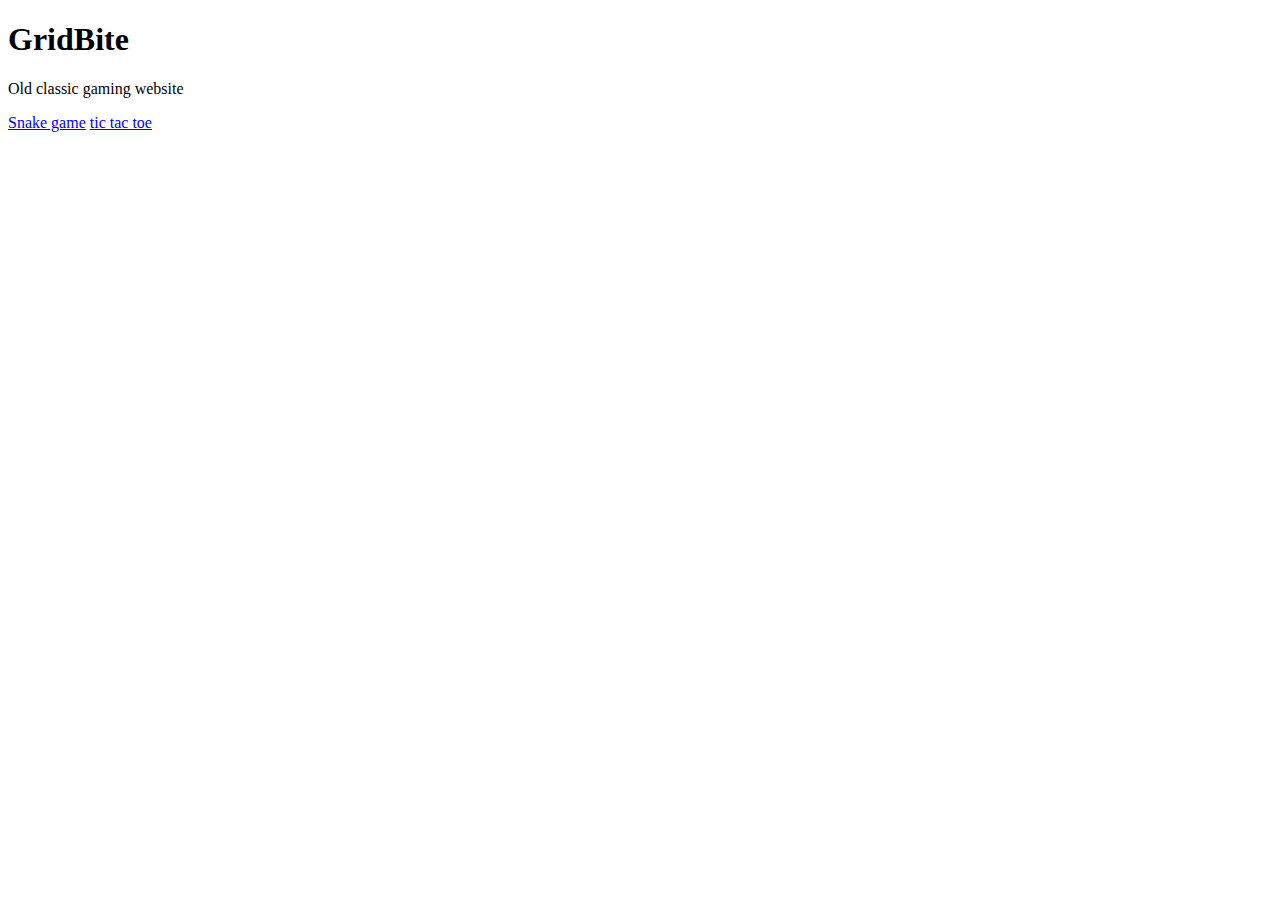
==== index.html @ cc99005e "made alanding page structure" ====
<!DOCTYPE html>
<html lang="en">
<head>
    <meta charset="UTF-8">
    <meta name="viewport" content="width=device-width, initial-scale=1.0">
    <title>GridBite</title>
</head>
<body>
    <h1>GridBite</h1>
    <p>Old classic gaming website</p>
    <a href="./snake game/index.html">Snake game</a>
    <a href="./tic tac toe/index.html">tic tac toe</a>
</body>
</html>
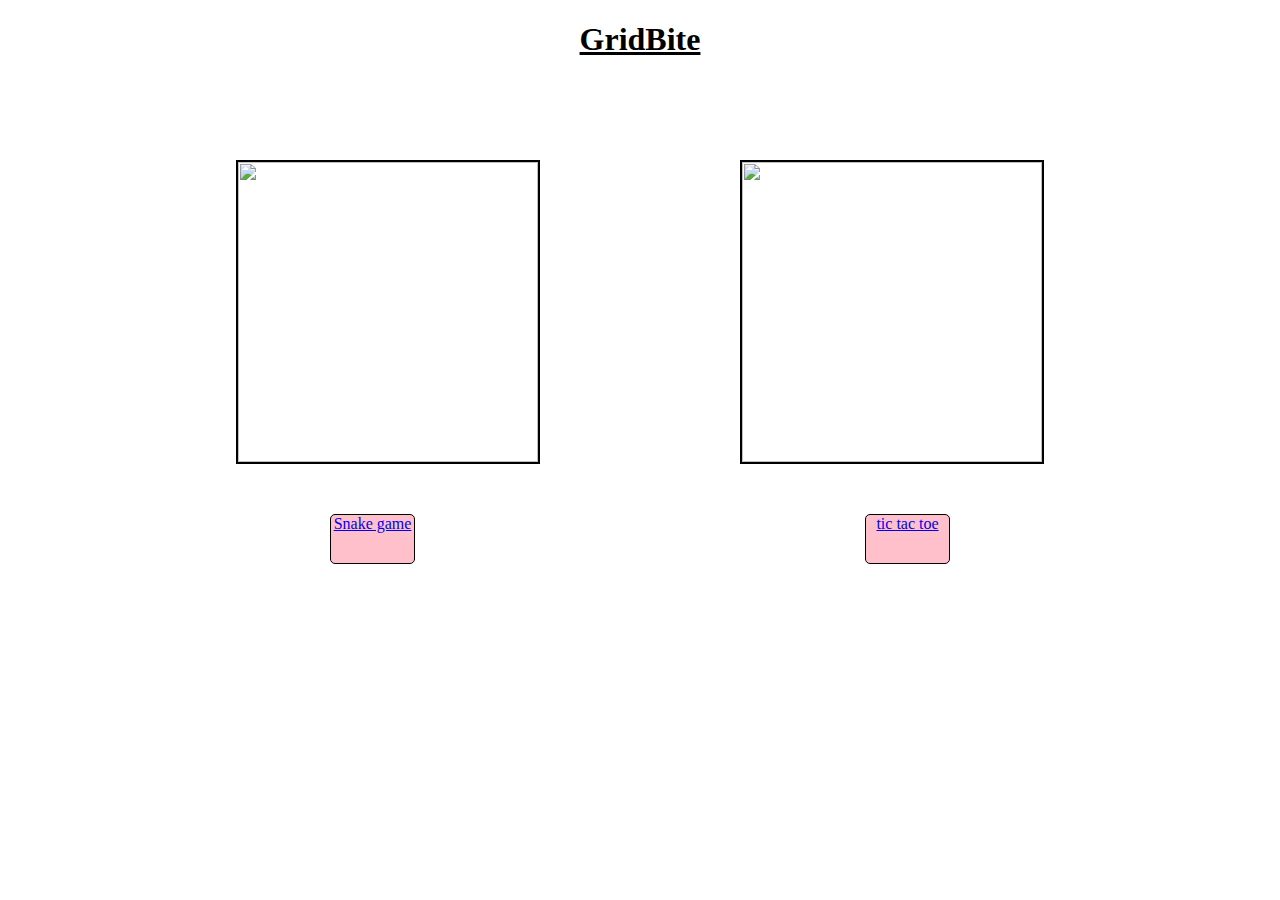
==== commit bf8b23f6: "made a combined website" ====
--- a/index.html
+++ b/index.html
@@ -3,12 +3,28 @@
 <head>
     <meta charset="UTF-8">
     <meta name="viewport" content="width=device-width, initial-scale=1.0">
+    <link rel="stylesheet" href="style.css">
     <title>GridBite</title>
 </head>
 <body>
     <h1>GridBite</h1>
-    <p>Old classic gaming website</p>
-    <a href="./snake game/index.html">Snake game</a>
-    <a href="./tic tac toe/index.html">tic tac toe</a>
+    <div class="big">
+    <div class = "container">
+        <!--<a href="./snake game/index.html">Snake game</a>-->
+        <img src="https://encrypted-tbn0.gstatic.com/images?q=tbn:ANd9GcT-vJJEIuTGujcjbaWiopVJNnq5L8hties7jA&s" class="photo">
+    </div>
+    <div class = "container">
+        <!--<a href="./tic tac toe/index.html">tic tac toe</a>-->
+        <img src="https://encrypted-tbn0.gstatic.com/images?q=tbn:ANd9GcSYAB9YptP5Ru4Fua9cFCtnl18nnRB6oovWsw&s" class="photo">
+    </div>
+    </div>
+    <div class="button">
+        <div class="options">
+             <a href="./snake game/index.html">Snake game</a> 
+        </div>
+        <div class="options">
+            <a href="./tic tac toe/index.html">tic tac toe</a>
+        </div>
+    </div>
 </body>
 </html>--- a/style.css
+++ b/style.css
@@ -0,0 +1,44 @@
+h1{
+    text-align: center;
+    text-decoration: underline;
+    padding-bottom: 80px;
+    font-family:Georgia, 'Times New Roman', Times, serif;
+}
+.container{
+    border: 2px,solid,black;
+    height: 300px;
+    width: 300px;
+    transition: background-color 0.3s;
+}
+.big{
+    display: flex;
+    flex-direction: row;
+    justify-content: center;
+    gap: 200px;
+}
+.photo{
+      height: 300px;
+      width:300px;
+}
+.container:hover{
+    background-color: #353839;
+}
+.options{
+    border: 1px,solid, black;
+    border-radius: 5px;
+    background-color: pink ;
+    height: 48px;
+    width: 83px;
+    text-align: center;
+    transition: background-color 0.3s;
+}
+.button{
+    display: flex;
+    flex-direction: row;
+    justify-content: center;
+    gap: 450px;
+    padding-top: 50px;
+}
+.options:hover{
+    background-color: #353839;
+}